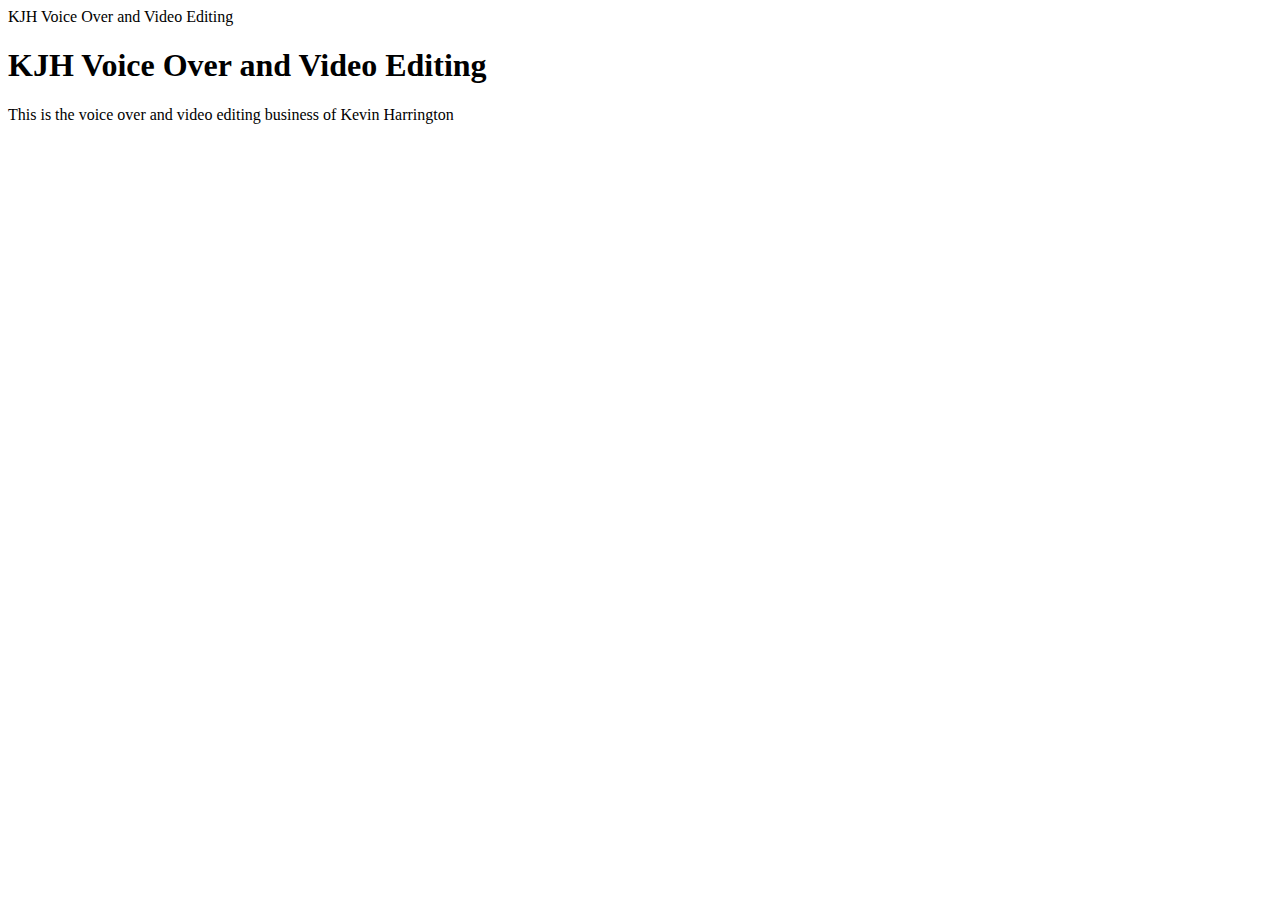
==== unit_1/index.html @ b8b86bdc "Syncing correct index" ====
<!DOCTYPE html>
<html>
	<head
		<title>KJH Voice Over and Video Editing</title>
		<link rel="stylesheet" type="text/css" href="css/style.css">
	</head>
	
	<body>
		<h1>KJH Voice Over and Video Editing</h1>
		<p> This is the voice over and video editing business of Kevin Harrington</p>
	</body>
</html>
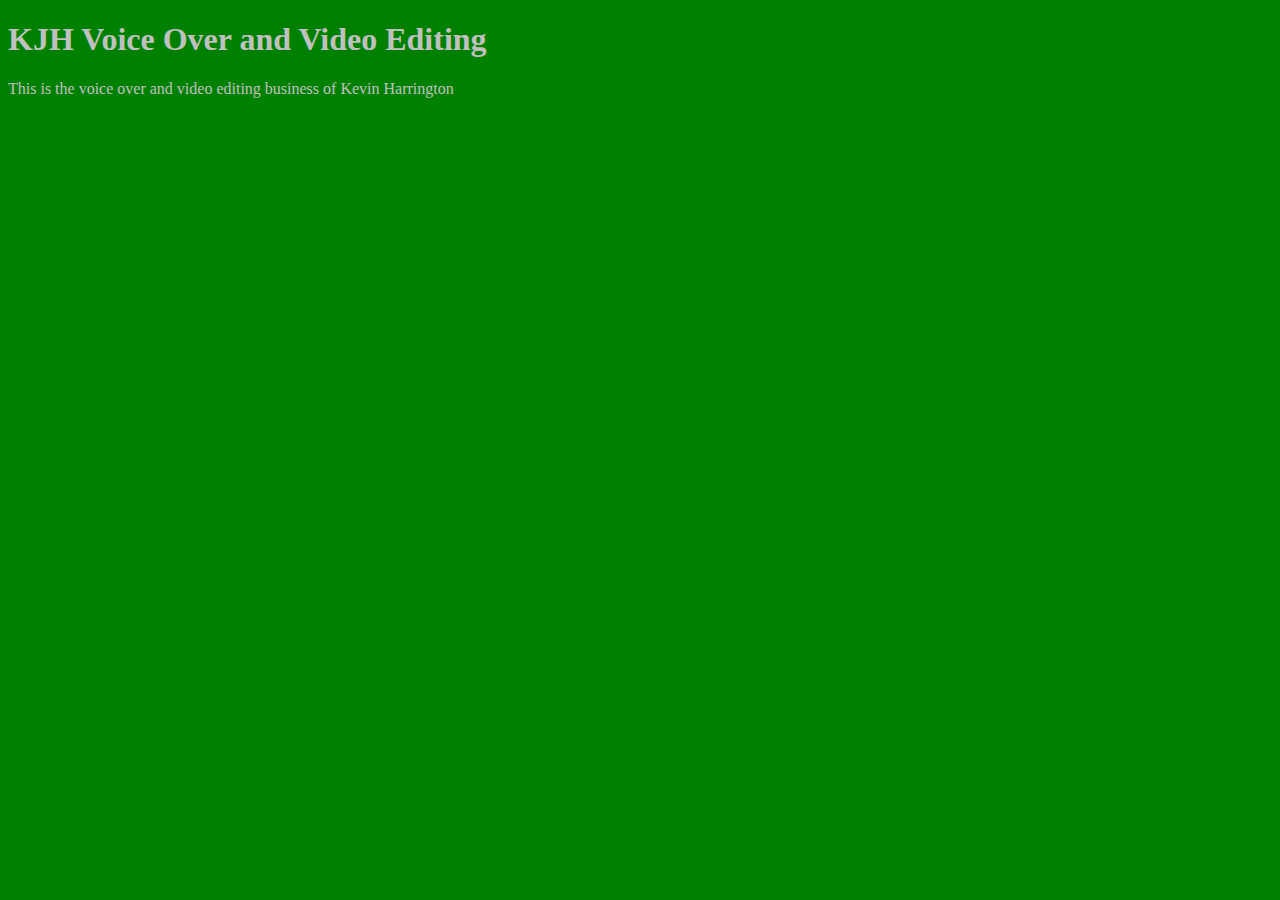
==== commit 106bf860: "Fixed title code" ====
--- a/unit_1/index.html
+++ b/unit_1/index.html
@@ -1,6 +1,6 @@
 <!DOCTYPE html>
 <html>
-	<head
+	<head>
 		<title>KJH Voice Over and Video Editing</title>
 		<link rel="stylesheet" type="text/css" href="css/style.css">
 	</head>
--- a/unit_1/css/style.css
+++ b/unit_1/css/style.css
@@ -0,0 +1,7 @@
+body{
+	background-color: green;
+}
+
+h1, p {
+	color: silver;
+}